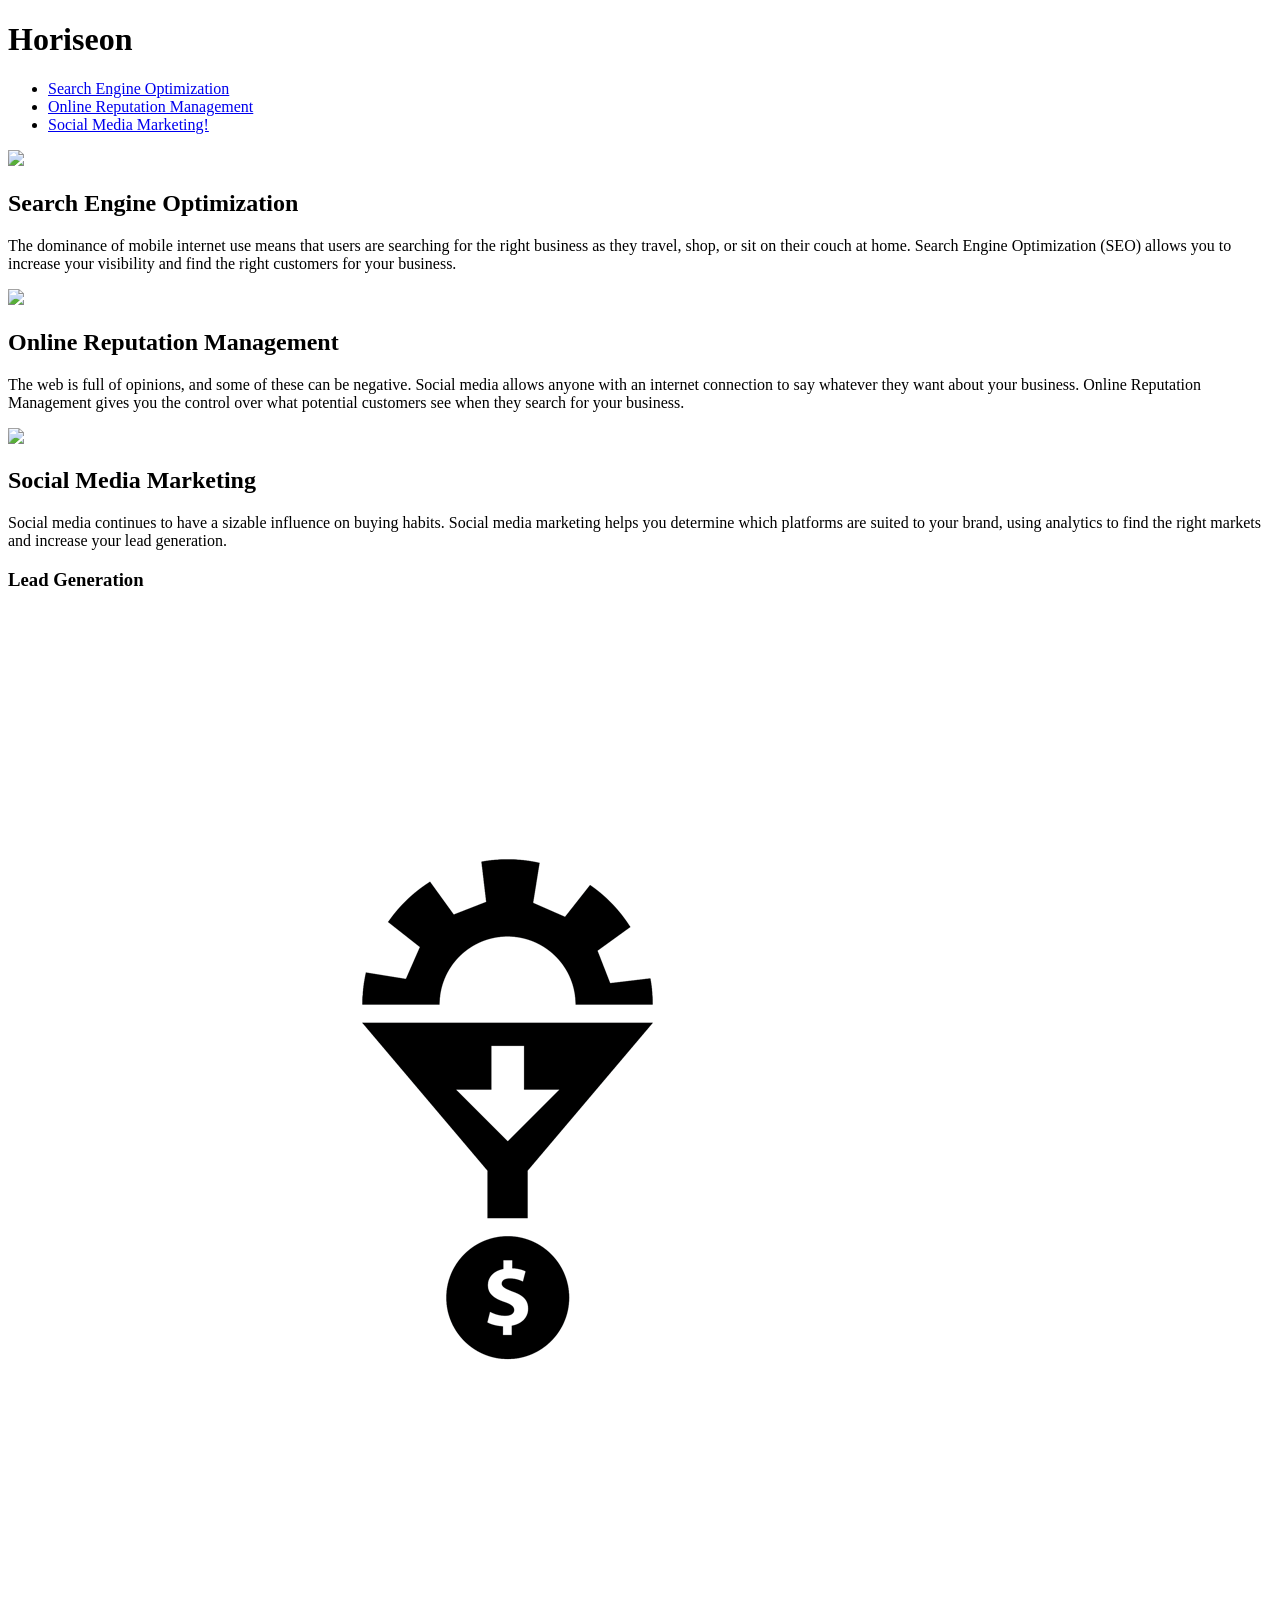
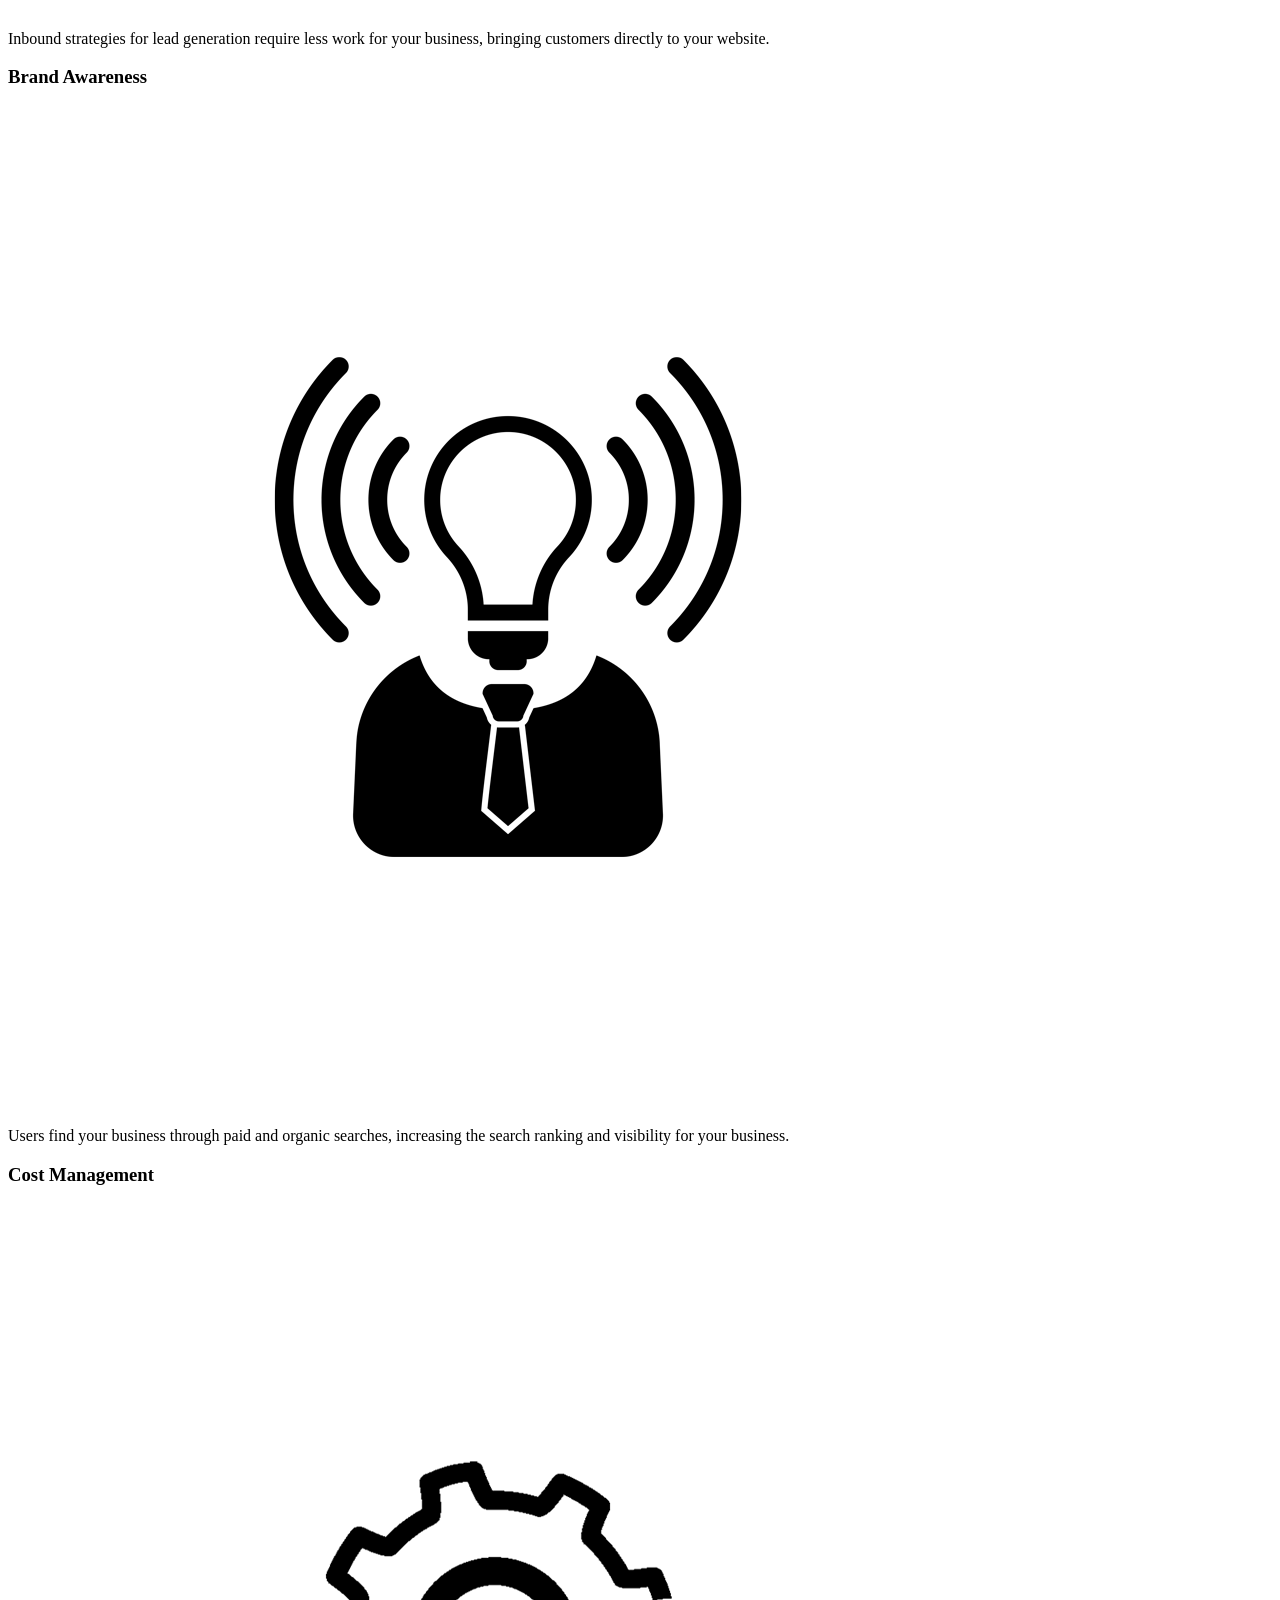
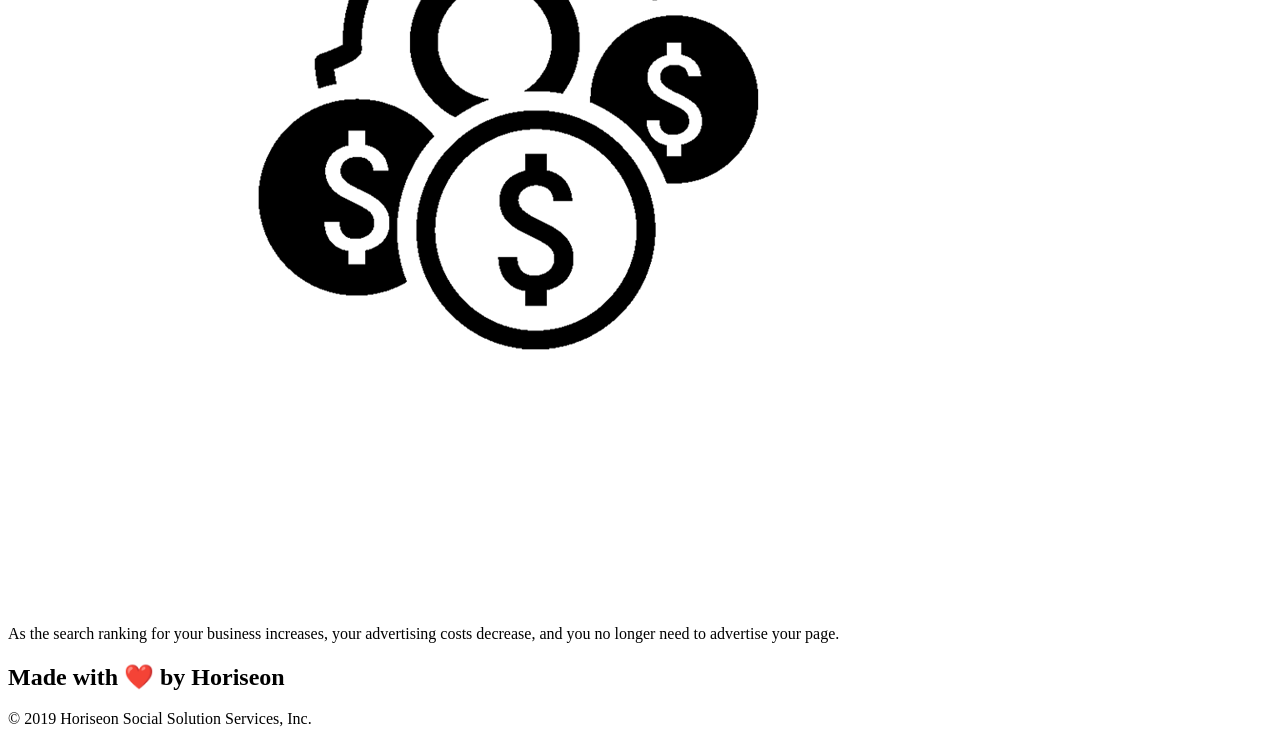
==== starter/index.html @ 06c2ae55 "add starter code" ====
<!DOCTYPE html>
<html lang="en-gb">

<head>
    <meta charset="UTF-8" />
    <link rel="stylesheet" href="./assets/css/style.css">
    <title>website</title>
</head>

<body>
    <div class="header">
        <h1>Hori<span class="seo">seo</span>n</h1>
        <div>
            <ul>
                <li>
                    <a href="#search-engine-optimization">Search Engine Optimization</a>
                </li>
                <li>
                    <a href="#online-reputation-management">Online Reputation Management</a>
                </li>
                <li>
                    <a href="#social-media-marketing">Social Media Marketing!</a>
                </li>
            </ul>
        </div>
    </div>
    <div class="hero"></div>
    <div class="content">
        <div class="search-engine-optimization">
            <img src="./assets/images/search-engine-optimization.jpg" class="float-left" />
            <h2>Search Engine Optimization</h2>
            <p>
                The dominance of mobile internet use means that users are searching for the right business as they
                travel, shop, or sit on their couch at home. Search Engine Optimization (SEO) allows you to increase
                your visibility and find the right customers for your business.
            </p>
        </div>
        <div id="online-reputation-management" class="online-reputation-management">
            <img src="./assets/images/online-reputation-management.jpg" class="float-right" />
            <h2>Online Reputation Management</h2>
            <p>
                The web is full of opinions, and some of these can be negative. Social media allows anyone with an
                internet connection to say whatever they want about your business. Online Reputation Management gives
                you the control over what potential customers see when they search for your business.
            </p>
        </div>
        <div id="social-media-marketing" class="social-media-marketing">
            <img src="./assets/images/social-media-marketing.jpg" class="float-left" />
            <h2>Social Media Marketing</h2>
            <p>
                Social media continues to have a sizable influence on buying habits. Social media marketing helps you
                determine which platforms are suited to your brand, using analytics to find the right markets and
                increase your lead generation.
            </p>
        </div>
    </div>
    <div class="benefits">
        <div class="benefit-lead">
            <h3>Lead Generation</h3>
            <img src="./assets/images/lead-generation.png" />
            <p>
                Inbound strategies for lead generation require less work for your business, bringing customers directly
                to your website.
            </p>
        </div>
        <div class="benefit-brand">
            <h3>Brand Awareness</h3>
            <img src="./assets/images/brand-awareness.png" />
            <p>
                Users find your business through paid and organic searches, increasing the search ranking and visibility
                for your business.
            </p>
        </div>
        <div class="benefit-cost">
            <h3>Cost Management</h3>
            <img src="./assets/images/cost-management.png"></img>
            <p>
                As the search ranking for your business increases, your advertising costs decrease, and you no longer
                need to advertise your page.
            </p>
        </div>
    </div>
    <div class="footer">
        <h2>Made with ❤️️ by Horiseon</h2>
        <p>
            &copy; 2019 Horiseon Social Solution Services, Inc.
        </p>
    </div>
</body>

</html>
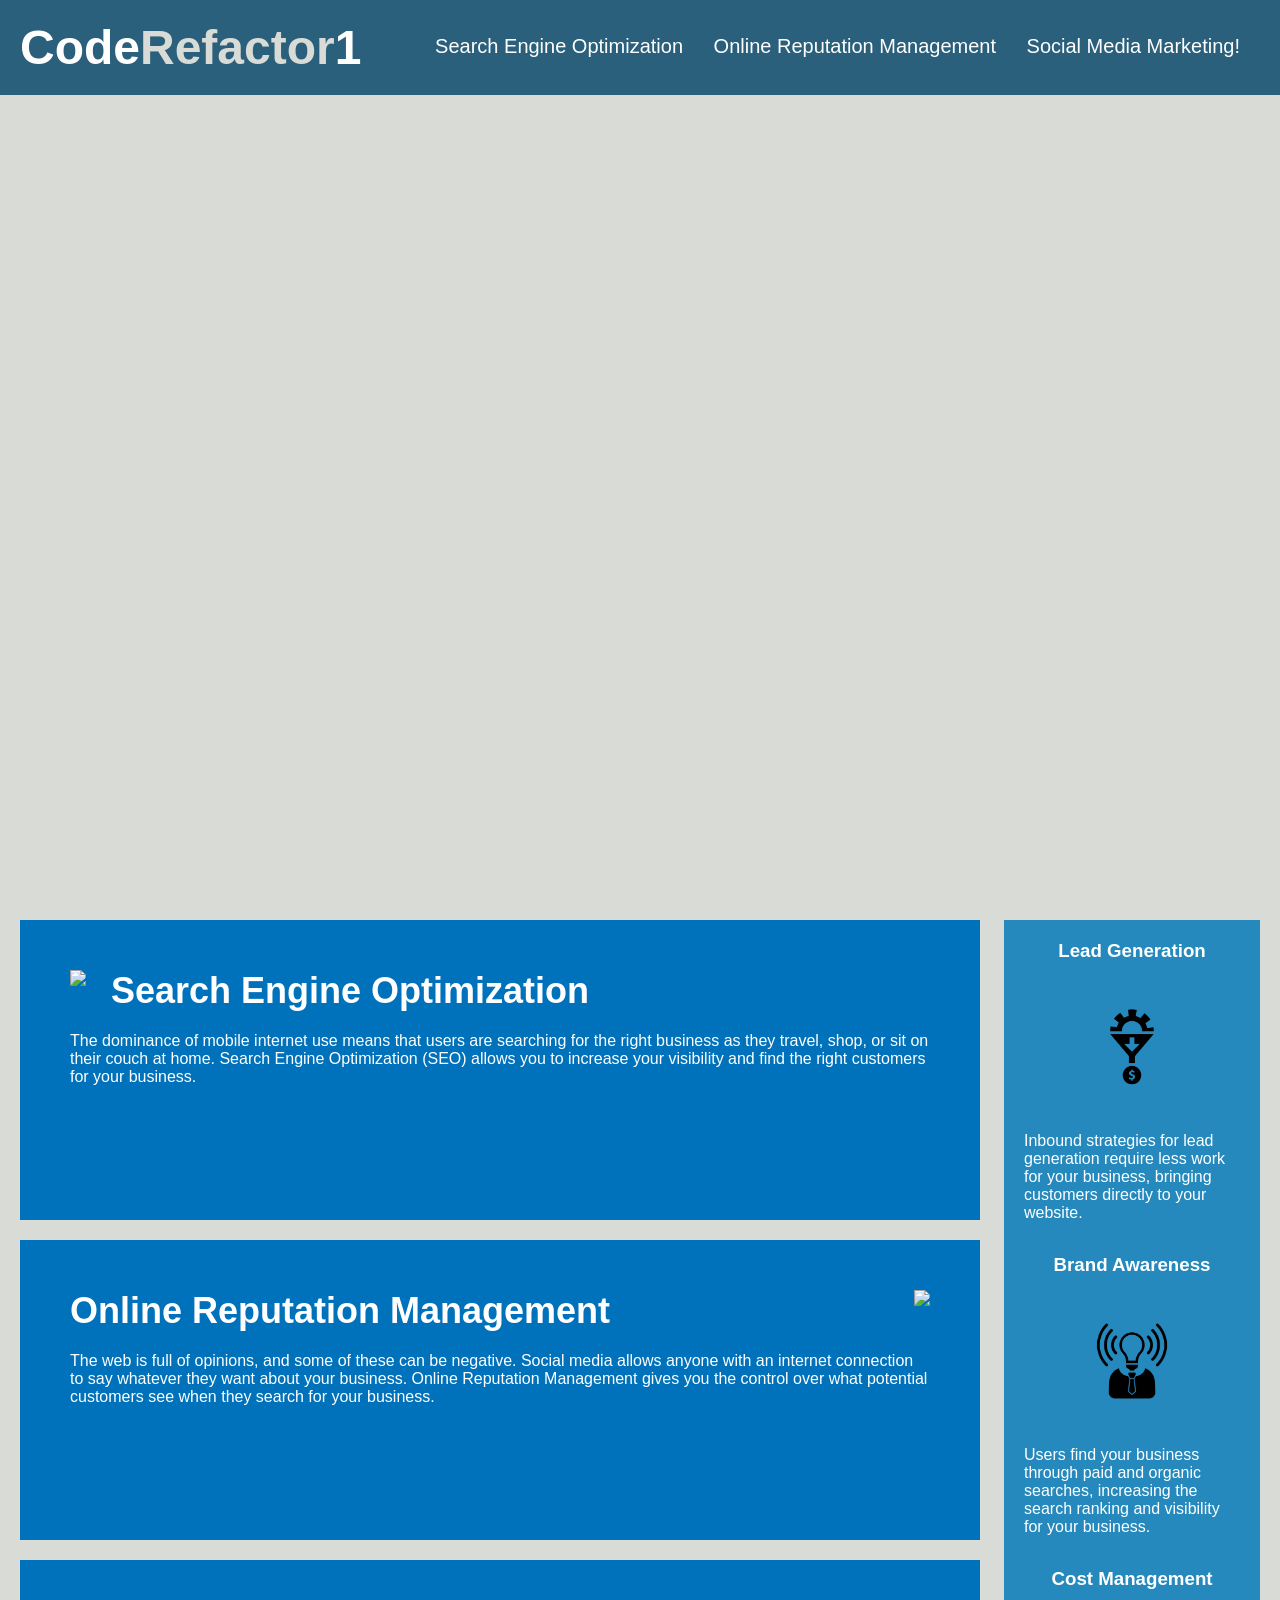
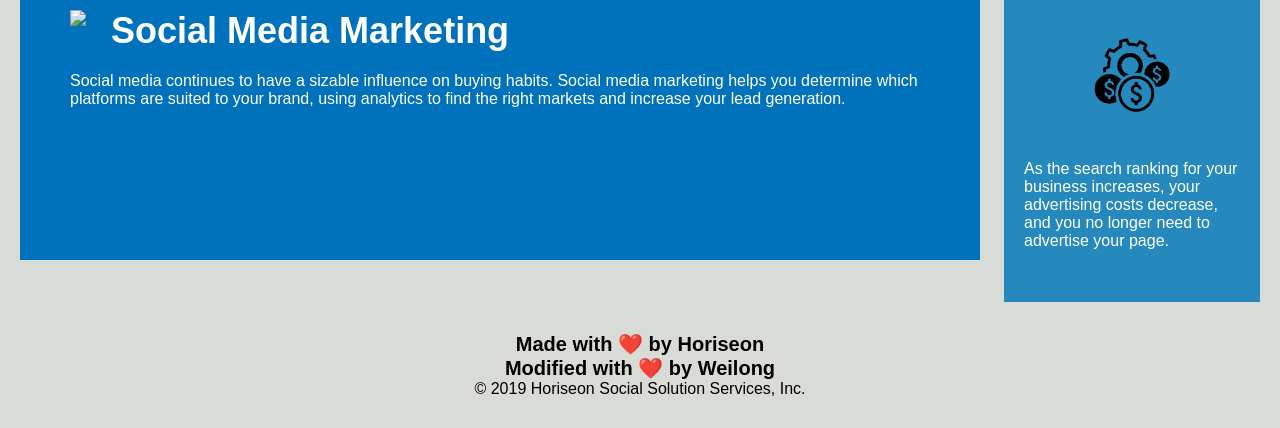
==== commit 1093d0e3: "modified header" ====
--- a/starter/index.html
+++ b/starter/index.html
@@ -9,7 +9,7 @@
 
 <body>
     <div class="header">
-        <h1>Hori<span class="seo">seo</span>n</h1>
+        <h1>Code<span class="refactor">Refactor</span>1</h1>
         <div>
             <ul>
                 <li>
@@ -82,6 +82,7 @@
     </div>
     <div class="footer">
         <h2>Made with ❤️️ by Horiseon</h2>
+        <h2>Modified with ❤️️ by Weilong</h2>
         <p>
             &copy; 2019 Horiseon Social Solution Services, Inc.
         </p>
--- a/starter/assets/css/style.css
+++ b/starter/assets/css/style.css
@@ -0,0 +1,200 @@
+* {
+    box-sizing: border-box;
+    padding: 0;
+    margin: 0;
+}
+
+body {
+    background-color: #d9dcd6;
+}
+
+.header {
+    padding: 20px;
+    font-family: 'Trebuchet MS', 'Lucida Sans Unicode', 'Lucida Grande', 'Lucida Sans', Arial, sans-serif;
+    background-color: #2a607c;
+    color: #ffffff;
+}
+
+.header h1 {
+    display: inline-block;
+    font-size: 48px;
+}
+
+.header h1 .refactor {
+    color: #d9dcd6;
+}
+
+.header div {
+    padding-top: 15px;
+    margin-right: 20px;
+    float: right;
+    font-family: 'Gill Sans', 'Gill Sans MT', Calibri, 'Trebuchet MS', sans-serif;
+    font-size: 20px;
+}
+
+.header div ul {
+    list-style-type: none;
+}
+
+.header div ul li {
+    display: inline-block;
+    margin-left: 25px;
+}
+
+a {
+    color: #ffffff;
+    text-decoration: none;
+}
+
+p {
+    font-size: 16px;
+}
+
+.hero {
+    height: 800px;
+    width: 100%;
+    margin-bottom: 25px;
+    background-image: url("../images/digital-marketing-meeting.jpg");
+    background-size: cover;
+    background-position: center;
+}
+
+.float-left {
+    float: left;
+    margin-right: 25px;
+}
+
+.float-right {
+    float: right;
+    margin-left: 25px;
+}
+
+.content {
+    width: 75%;
+    display: inline-block;
+    margin-left: 20px;
+}
+
+.benefits {
+    margin-right: 20px;
+    padding: 20px;
+    clear: both;
+    float: right;
+    width: 20%;
+    height: 100%;
+    font-family: 'Gill Sans', 'Gill Sans MT', Calibri, 'Trebuchet MS', sans-serif;
+    background-color: #2589bd;
+}
+
+.benefit-lead {
+    margin-bottom: 32px;
+    color: #ffffff;
+}
+
+.benefit-brand {
+    margin-bottom: 32px;
+    color: #ffffff;
+}
+
+.benefit-cost {
+    margin-bottom: 32px;
+    color: #ffffff;
+}
+
+.benefit-lead h3 {
+    margin-bottom: 10px;
+    text-align: center;
+}
+
+.benefit-brand h3 {
+    margin-bottom: 10px;
+    text-align: center;
+}
+
+.benefit-cost h3 {
+    margin-bottom: 10px;
+    text-align: center;
+}
+
+.benefit-lead img {
+    display: block;
+    margin: 10px auto;
+    max-width: 150px;
+}
+
+.benefit-brand img {
+    display: block;
+    margin: 10px auto;
+    max-width: 150px;
+}
+
+.benefit-cost img {
+    display: block;
+    margin: 10px auto;
+    max-width: 150px;
+}
+
+.search-engine-optimization {
+    margin-bottom: 20px;
+    padding: 50px;
+    height: 300px;
+    font-family: 'Gill Sans', 'Gill Sans MT', Calibri, 'Trebuchet MS', sans-serif;
+    background-color: #0072bb;
+    color: #ffffff;
+}
+
+.online-reputation-management {
+    margin-bottom: 20px;
+    padding: 50px;
+    height: 300px;
+    font-family: 'Gill Sans', 'Gill Sans MT', Calibri, 'Trebuchet MS', sans-serif;
+    background-color: #0072bb;
+    color: #ffffff;
+}
+
+.social-media-marketing {
+    margin-bottom: 20px;
+    padding: 50px;
+    height: 300px;
+    font-family: 'Gill Sans', 'Gill Sans MT', Calibri, 'Trebuchet MS', sans-serif;
+    background-color: #0072bb;
+    color: #ffffff;
+}
+
+.search-engine-optimization img {
+    max-height: 200px;
+}
+
+.online-reputation-management img {
+    max-height: 200px;
+}
+
+.social-media-marketing img {
+    max-height: 200px;
+}
+
+.search-engine-optimization h2 {
+    margin-bottom: 20px;
+    font-size: 36px;
+}
+
+.online-reputation-management h2 {
+    margin-bottom: 20px;
+    font-size: 36px;
+}
+
+.social-media-marketing h2 {
+    margin-bottom: 20px;
+    font-size: 36px;
+}
+
+.footer {
+    padding: 30px;
+    clear: both;
+    font-family: 'Trebuchet MS', 'Lucida Sans Unicode', 'Lucida Grande', 'Lucida Sans', Arial, sans-serif;
+    text-align: center;
+}
+
+.footer h2 {
+    font-size: 20px;
+}
